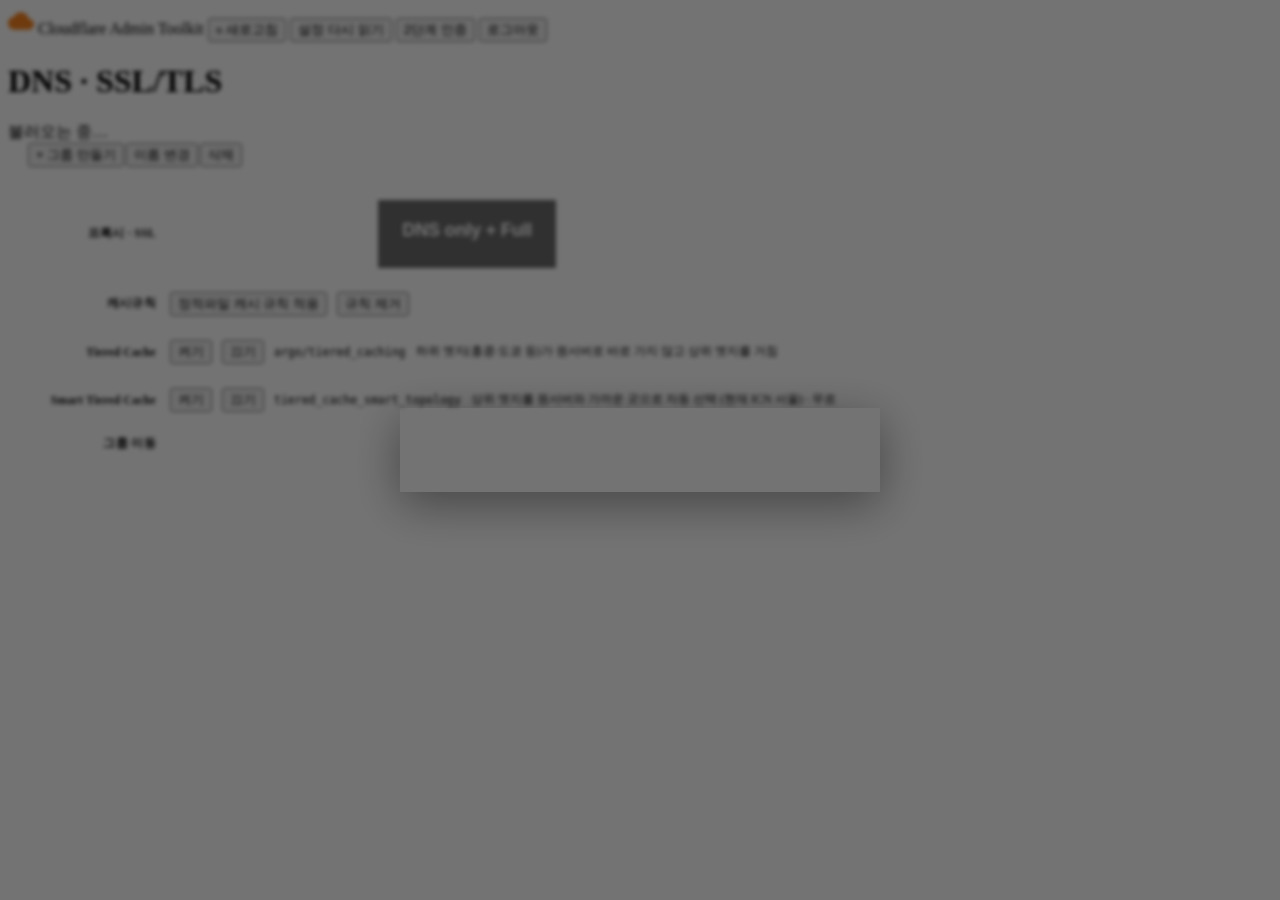
==== public/index.html @ e4d6a51c "v1.0.0 첫 공개" ====
<!doctype html>
<html lang="ko">
<head>
<meta charset="utf-8">
<meta name="viewport" content="width=device-width, initial-scale=1">
<title>Cloudflare Admin Toolkit</title>
<link rel="preconnect" href="https://fonts.googleapis.com">
<link rel="preconnect" href="https://fonts.gstatic.com" crossorigin>
<link href="https://fonts.googleapis.com/css2?family=Inter:wght@400;500;600;700&display=swap" rel="stylesheet">
<link rel="stylesheet" href="/shell.css">
<style>

  /* 그룹 탭 — CF 서브내비 스타일. 편집 버튼은 탭 줄 오른쪽 끝에 붙인다 */
  .tabsrow {
    display: flex; align-items: flex-end; gap: 10px;
    border-bottom: 1px solid var(--line); margin-bottom: 16px; flex-wrap: wrap;
  }
  .tabactions { display: flex; gap: 2px; padding-bottom: 5px; }
  .tabs { display: flex; gap: 2px; flex-wrap: wrap; }
  .tab {
    padding: 9px 14px; font-size: 13.5px; cursor: pointer; color: var(--dim);
    border-bottom: 2px solid transparent; margin-bottom: -1px; white-space: nowrap;
  }
  .tab:hover { color: var(--text); }
  .tab.on { color: var(--text); font-weight: 600; border-bottom-color: var(--cf-orange); }
  .tab .n {
    display: inline-block; margin-left: 6px; padding: 1px 6px; border-radius: 0;
    background: var(--line-soft); font-size: 11.5px; font-weight: 500; color: var(--dim);
    font-variant-numeric: tabular-nums;
  }
  .tab.on .n { background: var(--cf-orange-bg); color: var(--cf-orange-dk); }
  .tab.warnTab { color: var(--red); }

  /* 툴바 — 모든 선택지를 펼쳐서 보여준다 (select 로 감추지 않는다) */
  .bar {
    background: var(--panel); border: 1px solid var(--line); border-radius: 0;
    padding: 10px 14px; margin-bottom: 12px; box-shadow: var(--shadow);
  }
  .row { display: flex; gap: 8px; align-items: center; flex-wrap: wrap; padding: 5px 0; }
  .rowsep { height: 1px; background: var(--line-soft); margin: 6px 0; }
  .rlabel {
    font-size: 11.5px; font-weight: 600; color: var(--dim);
    letter-spacing: .03em; min-width: 46px; white-space: nowrap;
  }
  .bar .sep { width: 1px; height: 22px; background: var(--line); margin: 0 6px; }
  #q { min-width: 220px; }
  .selinfo { font-size: 13px; color: var(--dim); white-space: nowrap; }
  .selinfo b { color: var(--text); font-weight: 600; }

  /* 버튼 그룹 */
  .seg { display: inline-flex; border: 1px solid var(--line); border-radius: 0; overflow: hidden; }
  .seg.wrapseg { flex-wrap: wrap; }
  .seg button {
    border: none; border-right: 1px solid var(--line); border-radius: 0;
    height: 30px; padding: 0 12px; font-size: 13px; background: var(--panel); white-space: nowrap;
  }
  .seg button:last-child { border-right: none; }
  .seg button:hover:not(:disabled):not(.on) { background: var(--bg); }
  .seg button.on { background: var(--cf-orange); border-color: var(--cf-orange); color: #fff; font-weight: 600; }
  .seg button .cnt2 {
    margin-left: 7px; font-size: 11.5px; opacity: .65; font-variant-numeric: tabular-nums;
  }
  .seg button.on .cnt2 { opacity: .9; }
  .seg button .ip { font-family: ui-monospace, Consolas, monospace; font-size: 12.5px; }

  /* 카드 + 테이블 */
  .card {
    background: var(--panel); border: 1px solid var(--line); border-radius: 0;
    box-shadow: var(--shadow); overflow-x: auto;
  }
  table { width: 100%; border-collapse: collapse; }
  th, td { padding: 9px 12px; text-align: left; }
  th {
    font-size: 11.5px; font-weight: 600; color: var(--dim); letter-spacing: .03em;
    text-transform: uppercase; background: var(--panel);
    border-bottom: 1px solid var(--line); position: sticky; top: 0; z-index: 2;
  }
  td { border-bottom: 1px solid var(--line-soft); font-size: 13.5px; }
  tbody tr:last-child td { border-bottom: none; }
  tbody tr:hover { background: var(--bg); }
  td.c, th.c { text-align: center; }
  input[type=checkbox] { accent-color: var(--cf-blue); width: 15px; height: 15px; cursor: pointer; }

  .dom { display: inline-flex; align-items: center; gap: 6px; cursor: pointer; font-weight: 500; }
  .dom:hover .dname { color: var(--cf-blue); text-decoration: underline; }
  .caret { color: var(--dimmer); font-size: 10px; width: 9px; }

  /* 프록시 구름 버튼 — CF DNS 화면과 동일한 개념 */
  .cloud {
    display: inline-flex; align-items: center; gap: 6px; cursor: pointer;
    padding: 3px 9px 3px 6px; border-radius: 0; border: 1px solid transparent;
    font-size: 12.5px; font-weight: 500; white-space: nowrap;
  }
  .cloud:hover { border-color: var(--line); background: var(--bg); }
  .cloud svg { display: block; }
  .cloud.on   { color: var(--cf-orange-dk); }
  .cloud.off  { color: var(--dim); }
  .cloud.mix  { color: var(--amber); }
  .cloud.na   { color: var(--dimmer); cursor: default; }
  .cloud.na:hover { border-color: transparent; background: transparent; }
  .cloud .cnt { font-variant-numeric: tabular-nums; }
  .clouds { display: inline-flex; gap: 4px; }
  .cloud.zero { opacity: .3; }

  /* SSL 뱃지 */
  .ssl {
    display: inline-block; padding: 2.5px 10px; border-radius: 0;
    font-size: 12.5px; font-weight: 500; cursor: pointer; white-space: nowrap;
    border: 1px solid transparent;
  }
  .ssl:hover { filter: brightness(.96); }
  .ssl.full, .ssl.strict { background: var(--green-bg); color: var(--green); }
  .ssl.flexible { background: var(--amber-bg); color: var(--amber); }
  .ssl.off { background: var(--red-bg); color: var(--red); }
  .ssl.load { background: transparent; color: var(--dimmer); cursor: default; }


  /* 레코드 펼침 */
  .recs { background: var(--bg); padding: 0 0 0 34px; }
  .recs table { background: transparent; }
  .recs th { background: transparent; position: static; border-bottom: 1px solid var(--line-soft); }
  .recs td, .recs th { padding: 6px 12px; font-size: 12.5px; }
  .recs td { border-bottom: 1px solid var(--line-soft); }
  .recs tr.protrow td { background: var(--protrow); }
  .recs tr.protrow:hover td { background: var(--protrow-hi); }
  .mono { font-family: ui-monospace, "SFMono-Regular", Consolas, monospace; font-size: 12px; color: var(--dim); }

  /* 작업 패널 — 라벨 열을 맞추고 줄마다 구분선 */
  .panel {
    background: var(--panel); border: 1px solid var(--line);
    margin-bottom: 16px; box-shadow: var(--shadow);
  }
  .prow { display: flex; align-items: center; gap: 14px; padding: 12px 16px; }
  .prow + .prow { border-top: 1px solid var(--line-soft); }
  .prow.off { visibility: hidden; }
  .plabel {
    flex: 0 0 132px; font-size: 11.5px; font-weight: 700; color: var(--dim);
    letter-spacing: .03em; text-align: right;
  }
  .pbody { flex: 1; display: flex; align-items: center; gap: 10px; flex-wrap: wrap; }
  .phint { font-size: 12px; color: var(--dim); }
  .expr {
    font-family: ui-monospace, Consolas, monospace; font-size: 11.5px;
    color: var(--dim); line-height: 1.4; word-break: break-all;
  }

  /* 실행 영역 — 고르는 버튼(위)과 확실히 구분한다 */
  .actbar { margin-bottom: 16px; }
  .acttitle { font-size: 13px; color: var(--dim); margin-bottom: 10px; }
  .acttitle b { color: var(--text); font-weight: 600; font-variant-numeric: tabular-nums; }
  .acttitle .ipv { font-family: ui-monospace, Consolas, monospace; color: var(--cf-orange-dk); font-weight: 600; }
  .actrow { display: flex; gap: 10px; align-items: center; flex-wrap: wrap; row-gap: 14px; }
  .actdiv { width: 1px; height: 26px; background: var(--line); margin: 0 4px; }

  button.act {
    display: inline-flex; flex-direction: column; align-items: flex-start; justify-content: center;
    height: 68px; padding: 0 24px; border-radius: 0; border: none; color: #fff; gap: 0;
  }
  button.act .actmain { font-size: 18px; font-weight: 700; line-height: 1.2; letter-spacing: -.01em; }
  button.act .actsub { font-size: 13px; opacity: .9; line-height: 1.3; margin-top: 6px; }
  button.act .actsub b { font-size: 15px; font-weight: 750; opacity: 1; font-variant-numeric: tabular-nums; }
  button.act.on  { background: var(--cf-orange); }
  button.act.on:hover:not(:disabled)  { background: var(--cf-orange-dk); border-color: transparent; }
  button.act.off { background: #6b6b6b; }
  button.act.off:hover:not(:disabled) { background: #575757; border-color: transparent; }
  button.act:disabled { opacity: .35; }

  /* 미리보기 경고 줄 */
  .wline {
    display: block; margin: 3px 0 0 14px; padding: 5px 9px; border-radius: 0;
    background: var(--amber-bg); color: var(--amber); font-size: 12px;
  }

  /* 진행률 */
  .progress { height: 2px; background: var(--line-soft); overflow: hidden; margin-bottom: 14px; border-radius: 0; }
  .progress > i { display: block; height: 100%; background: var(--cf-orange); width: 0; transition: width .18s; }

  .seclabel {
    font-size: 12px; font-weight: 700; color: var(--cf-orange-dk);
    letter-spacing: .03em; margin: 14px 0 8px; padding-bottom: 5px;
    border-bottom: 1px solid var(--line-soft);
  }
  .dlg-b > .seclabel:first-child { margin-top: 0; }
  .zblock { margin-bottom: 14px; }
  .dlg-b > .zblock:last-child { margin-bottom: 0; }
  .zblock h4 { margin: 0 0 6px; font-size: 13.5px; font-weight: 650; }

  /* 미리보기 before / after */
  .difftbl { width: auto; border-collapse: collapse; margin-left: 2px; }
  .difftbl th {
    position: static; background: transparent; border-bottom: 1px solid var(--line-soft);
    padding: 3px 14px 5px 0; font-size: 10.5px; color: var(--dimmer);
  }
  .difftbl td { border: none; padding: 4px 14px 4px 0; font-size: 13px; }
  .difftbl tbody tr:last-child td { padding-bottom: 0; }
  .difftbl .nm { font-weight: 600; min-width: 90px; }
  .difftbl .v { min-width: 104px; }
  .difftbl .strong { font-weight: 650; }
  .difftbl .ar { color: var(--dimmer); padding-right: 12px; width: 18px; }
  .difftbl .why { color: var(--dimmer); font-size: 12px; padding-left: 4px; }
  .difftbl tr.same td { opacity: .5; }
  .difftbl tr.sep td { padding: 12px 0 5px; }
  .difftbl .septxt {
    display: block; font-size: 10.5px; color: var(--dimmer);
    letter-spacing: .04em; border-top: 1px solid var(--line); padding-top: 7px;
  }
  .sProxied  { color: var(--cf-orange-dk); }
  .sDnsonly  { color: var(--dim); }
  .sFull     { color: var(--green); }
  .sFlexible { color: var(--amber); }
  .sOff      { color: var(--red); }
  .chg { font-size: 12.5px; padding: 2px 0 2px 14px; color: var(--text); }
  .chg .arrow { color: var(--dim); }
  .chg .to { color: var(--cf-orange-dk); font-weight: 500; }
  .chg.skip { color: var(--dimmer); }

  /* 로그 */
  .logrow {
    display: flex; gap: 14px; align-items: baseline; padding: 7px 14px;
    border-bottom: 1px solid var(--line-soft);
    font-family: ui-monospace, Consolas, monospace; font-size: 12.5px;
  }
  .logrow:last-child { border-bottom: none; }
  .logrow .t { color: var(--dimmer); white-space: nowrap; }
  .logrow .z { font-weight: 600; min-width: 180px; }
  .logrow .l { flex: 1; }
  .logrow .by { color: var(--dim); white-space: nowrap; }
  .logrow.fail .l { color: var(--red); }
  .logrow.rev { opacity: .45; }
  .logrow.rev .l { text-decoration: line-through; }


  /* 전체 화면 진행 오버레이 */
  .overlay {
    position: fixed; inset: 0; z-index: 60;
    background: rgba(0,0,0,.55); backdrop-filter: blur(2px);
    display: flex; align-items: center; justify-content: center;
  }
  .ovl-box {
    background: var(--panel); border: 1px solid var(--line);
    padding: 26px 30px; min-width: 420px; max-width: 92vw; box-shadow: 0 12px 48px rgba(0,0,0,.4);
  }
  .ovl-title { font-size: 15px; font-weight: 650; margin-bottom: 16px; }
  .ovl-bar { height: 6px; background: var(--line-soft); overflow: hidden; }
  .ovl-bar > i { display: block; height: 100%; width: 0; background: var(--cf-orange); transition: width .2s; }
  .ovl-sub {
    margin-top: 10px; font-size: 12.5px; color: var(--dim);
    font-variant-numeric: tabular-nums; display: flex; justify-content: space-between;
  }


  /* 변경 이력 화면 — 도메인 작업용 탭·버튼 숨김 */
  .logmode .tabsrow, .logmode .panel, .logmode #btnRefresh, .logmode #btnConfig { display: none; }
</style>
</head>
<body>

<div class="topbar">
  <span class="logo">
    <svg width="26" height="26" viewBox="0 0 24 24" aria-hidden="true">
      <path fill="#f6821f" d="M19.35 10.04A7.49 7.49 0 0 0 12 4C9.11 4 6.6 5.64 5.35 8.04A5.994 5.994 0 0 0 0 14c0 3.31 2.69 6 6 6h13c2.76 0 5-2.24 5-5 0-2.64-2.05-4.78-4.65-4.96z"/>
    </svg>
    Cloudflare Admin Toolkit
  </span>
  <span class="grow"></span>
  <button class="tiny" id="btnRefresh" title="SSL·프록시 상태를 다시 읽습니다">↻ 새로고침</button>
  <button class="tiny" id="btnConfig" title="캐시규칙·Tiered·Smart 설정을 전부 다시 읽습니다 (하루 한 번은 자동)">설정 다시 읽기</button>
  <button class="tiny hide" id="btnOtp" title="로그인할 때 구글 OTP 6자리를 함께 받습니다">2단계 인증</button>
  <button class="tiny hide" id="btnLogout">로그아웃</button>
</div>

<div class="app">
<nav id="side" class="side"></nav>
<main class="main">
<div class="wrap">
  <h1 id="pageTitle">DNS · SSL/TLS</h1>
  <div class="sub" id="freshness">불러오는 중…</div>

  <div id="fatal" class="notice hide"></div>

  <div class="tabsrow">
    <div class="tabs" id="tabs"></div>
    <span class="grow"></span>
    <span class="tabactions">
      <button class="ghost tiny" id="btnNewGroup">+ 그룹 만들기</button>
      <button class="ghost tiny hide" id="btnRenameGroup">이름 변경</button>
      <button class="ghost tiny hide" id="btnDelGroup">삭제</button>
    </span>
  </div>

  <div class="panel">
    <div class="prow">
      <span class="plabel">프록시 · SSL</span>
      <div class="pbody">
        <button class="act on" id="btnProxyOn">
          <span class="actmain">Proxied + Flexible</span><span class="actsub" id="cntOn"></span>
        </button>
        <button class="act off" id="btnProxyOff">
          <span class="actmain">DNS only + Full</span><span class="actsub" id="cntOff"></span>
        </button>
      </div>
    </div>

    <div class="prow">
      <span class="plabel">캐시규칙</span>
      <div class="pbody">
        <button id="btnCacheOn">정적파일 캐시 규칙 적용</button>
        <button id="btnCacheOff">규칙 제거</button>
        <code class="expr" id="cacheExpr"></code>
      </div>
    </div>

    <div class="prow">
      <span class="plabel">Tiered Cache</span>
      <div class="pbody">
        <button id="btnTierOn">켜기</button>
        <button id="btnTierOff">끄기</button>
        <code class="expr">argo/tiered_caching</code>
        <span class="phint">하위 엣지(홍콩·도쿄 등)가 원서버로 바로 가지 않고 상위 엣지를 거침</span>
      </div>
    </div>

    <div class="prow">
      <span class="plabel">Smart Tiered Cache</span>
      <div class="pbody">
        <button id="btnSmartOn">켜기</button>
        <button id="btnSmartOff">끄기</button>
        <code class="expr">tiered_cache_smart_topology</code>
        <span class="phint">상위 엣지를 원서버와 가까운 곳으로 자동 선택 (현재 ICN 서울) · 무료</span>
      </div>
    </div>

    <div class="prow" id="moveBar">
      <span class="plabel">그룹 이동</span>
      <div class="pbody">
        <span class="seg wrapseg" id="segGroupMove"></span>
        <span class="phint" id="selInfo"></span>
      </div>
    </div>
  </div>

  <div class="progress hide" id="prog"><i></i></div>

  <div id="view"></div>
  <div id="logView" class="hide"></div>
</div>
</main>
</div>

<div class="overlay hide" id="ovl">
  <div class="ovl-box">
    <div class="ovl-title" id="ovlTitle"></div>
    <div class="ovl-bar"><i id="ovlFill"></i></div>
    <div class="ovl-sub" id="ovlSub"></div>
  </div>
</div>

<dialog id="dlg">
  <div class="dlg-h" id="dlgH"></div>
  <div class="dlg-b" id="dlgB"></div>
  <div class="progress hide" id="dlgProg" style="margin:0"><i></i></div>
  <div class="dlg-f">
    <button class="ghost" id="dlgCancel">취소</button>
    <button class="primary" id="dlgOk">적용</button>
  </div>
</dialog>

<script type="module">
// 공통 화면(왼쪽 메뉴 · OTP · 로그아웃 · 작은 입력 창)은 shell.js
import { $, el, miniOpen, askText, askChoice, setBusyCheck } from '/shell.js';

const SSL_LABEL = { off:'Off', flexible:'Flexible', full:'Full', strict:'Full (strict)', origin_pull:'Origin Pull' };


// 보안이 강한 순서로 나열한다 (Cloudflare 대시보드와 동일한 순서)
const SSL_CHOICES = [
  { value: 'strict',   label: 'Full (strict)' },
  { value: 'full',     label: 'Full' },
  { value: 'flexible', label: 'Flexible' },
  { value: 'off',      label: 'Off' },
];

// 값 자체로 색을 정한다 — Proxied 는 주황, DNS only 는 회색
function z0ssl(r) {
  const z = state.zones.find((x) => x.id === r.zoneId);
  return z ? z.ssl : null;
}

function stateCls(v) {
  if (v === 'Proxied') return 'sProxied';
  if (v === 'DNS only') return 'sDnsonly';
  if (v === 'Flexible') return 'sFlexible';
  if (v === 'Off') return 'sOff';
  if (v === 'Full' || v === 'Full (strict)') return 'sFull';
  return '';
}

// CF 대시보드의 구름 아이콘
const CLOUD_PATH = 'M19.35 10.04A7.49 7.49 0 0 0 12 4C9.11 4 6.6 5.64 5.35 8.04A5.994 5.994 0 0 0 0 14c0 3.31 2.69 6 6 6h13c2.76 0 5-2.24 5-5 0-2.64-2.05-4.78-4.65-4.96z';
function cloudSvg(fill) {
  const ns = 'http://www.w3.org/2000/svg';
  const svg = document.createElementNS(ns, 'svg');
  svg.setAttribute('width', '19'); svg.setAttribute('height', '19');
  svg.setAttribute('viewBox', '0 0 24 24'); svg.setAttribute('aria-hidden', 'true');
  const p = document.createElementNS(ns, 'path');
  p.setAttribute('d', CLOUD_PATH);
  p.setAttribute('fill', fill);
  svg.append(p);
  return svg;
}

const state = {
  zones: [], groups: { order: [], map: {} }, orphans: [], ips: [],
  tab: null,  // 첫 로드 때 첫 그룹으로 정해진다
  selected: new Set(), expanded: new Set(), records: {},
  serverIp: null,                  // 이 IP 가 일괄 변경 대상이다
  maxZones: 999,                   // 한 요청에 보낼 zone 수 상한 (Workers 제한)
  busy: false,                     // 적용 중이면 다이얼로그를 닫지 못하게 한다
  scope: { mode: 'ip', ip: null },
};

// 그룹 목록 — 이름순
function groupNames() {
  return state.groups.order.slice().sort((a, b) => a.localeCompare(b, 'ko'));
}

// 버튼 그룹 렌더러. items = [{value, label, count, mono}]
function renderSeg(hostId, items, current, onPick) {
  const host = $(hostId);
  host.innerHTML = '';
  for (const it of items) {
    const b = el('button', it.value === current ? 'on' : '');
    const lab = el('span', it.mono ? 'ip' : null, it.label);
    b.append(lab);
    if (it.count != null) b.append(el('span', 'cnt2', String(it.count)));
    if (it.title) b.title = it.title;
    b.onclick = () => onPick(it.value);
    host.append(b);
  }
}

// 전체 화면을 덮는 진행 표시. 진행 중에는 아무것도 못 누르게 한다.
function showOverlay(title, done, all) {
  $('#ovlTitle').textContent = title;
  const pct = all ? Math.round((done / all) * 100) : 0;
  $('#ovlFill').style.width = pct + '%';
  $('#ovlSub').innerHTML = '<span>' + done + ' / ' + all + ' 도메인</span><span>' + pct + '%</span>';
  $('#ovl').classList.remove('hide');
}

function hideOverlay() {
  $('#ovl').classList.add('hide');
  $('#ovlFill').style.width = '0';
}

// 요청 하나가 멈추면 진행 전체가 멈추므로 60초가 넘으면 끊고 실패로 처리한다.
async function api(path, opts) {
  const ctrl = new AbortController();
  const timer = setTimeout(() => ctrl.abort(), 60000);
  let res;
  try {
    res = await fetch(path, Object.assign({ headers: { 'Content-Type': 'application/json' }, signal: ctrl.signal }, opts));
  } catch (e) {
    if (e.name === 'AbortError') throw new Error('응답 시간 초과 (60초)');
    throw e;
  } finally {
    clearTimeout(timer);
  }
  if (res.status === 401) { location.href = '/login'; throw new Error('세션이 만료되었습니다.'); }
  const json = await res.json().catch(() => ({ error: 'bad response' }));
  if (!res.ok) throw new Error(json.message || json.error || ('HTTP ' + res.status));
  return json;
}

// ── 초기 로드 ────────────────────────────────────────────────
async function boot() {
  try {
    const v = await api('/api/verify');
    // 정상일 때는 따로 표시하지 않는다. 만료·비활성 등 문제가 있을 때만 알린다
    if (v.status !== 'active') { const f = $('#fatal'); f.classList.remove('hide'); f.textContent = 'Cloudflare API 토큰 상태: ' + v.status; }
  } catch (e) {
    const f = $('#fatal');
    f.classList.remove('hide');
    f.textContent = e.message;
    $('#freshness').textContent = '';
    return;
  }
  await loadZones();
  // 상태(SSL·프록시)를 먼저 채우고, 하루 지난 설정(캐시규칙·Tiered·Smart)만 이어서 채운다.
  // 변경 이력 화면으로 바로 들어왔으면 도메인 화면을 처음 열 때까지 미룬다 (Cloudflare 호출 수백 번)
  if (location.hash === '#log') fillPending = true;
  else fillStatus(false).then(() => fillConfig(false));
}
let fillPending = false;

async function loadZones(keepSelection) {
  const d = await api('/api/zones');
  state.zones = d.zones;
  state.groups = (d.groups && d.groups.order) ? d.groups : { order: [], map: {} };
  state.orphans = d.orphans || [];
  state.serverIp = d.serverIp;
  state.maxZones = d.maxZonesPerCall || 999;
  $('#cacheExpr').textContent = d.cacheRuleExpr || '';
  state.scope = { mode: 'ip', ip: d.serverIp };
  // 처음 열면 첫 그룹을 보여준다 (없으면 전체)
  // 처음 열 때 보여줄 탭 — config.json 의 defaultGroup, 없으면 첫 그룹
  if (state.tab === null) {
    const want = d.defaultGroup;
    state.tab = (want && state.groups.order.indexOf(want) !== -1) ? want
              : (groupNames()[0] || '__all__');
  }
  if (!keepSelection) selectAllVisible();
  renderTabs(); renderBar(); render(); updateFreshness();
}

// 툴바의 모든 버튼 그룹을 다시 그린다
function renderBar() {
  const gitems = groupNames().map((g) => ({ value: g, label: g }));
  gitems.push({ value: '__none__', label: '미분류' });
  renderSeg('#segGroupMove', gitems, null, (g) => moveSelectedToGroup(g));

  syncSel();
  updateScopeInfo();
}

// "선택한 N개 도메인 중 <IP> 를 가리키는 레코드 M건이 대상입니다"
function updateScopeInfo() {
  const zs = state.zones.filter((z) => state.selected.has(z.id));

  let hit = 0, doms = 0;
  for (const z of zs) {
    const n = state.scope.mode === 'all'
      ? (z.proxyable || 0)
      : ((z.ipCounts || {})[state.scope.ip] || 0);
    if (n) { hit += n; doms++; }
  }

  const nums = '<b>' + doms + '</b>개 도메인 <b>' + hit + '</b>건, ';
  $('#cntOn').innerHTML  = nums + 'Cloudflare 경유 + SSL Flexible';
  $('#cntOff').innerHTML = nums + '원서버 직결 + SSL Full';
  $('#btnProxyOn').disabled = hit === 0;
  $('#btnProxyOff').disabled = hit === 0;
}

async function moveSelectedToGroup(g) {
  if (!state.selected.size) return;
  for (const z of state.zones) {
    if (!state.selected.has(z.id)) continue;
    if (g === '__none__') { delete state.groups.map[z.name]; z.group = null; }
    else { state.groups.map[z.name] = g; z.group = g; }
  }
  await saveGroups();
  state.selected.clear();
  renderTabs(); renderBar(); render();
}

// 청크로 나눠 조회하는 공통 루프.
// 이미 돌고 있으면 새로 시작하지 않는다 — 두 개가 겹치면 진행률이 서로 덮어써져 멈춘 것처럼 보인다.
let loadRunning = false;
async function fillChunks(endpoint, ids, chunk, label, force, applyOne) {
  if (loadRunning || !ids.length) { if (!loadRunning) updateFreshness(); return; }
  loadRunning = true;
  $('#btnRefresh').disabled = true;
  $('#btnConfig').disabled = true;
  const prog = $('#prog');
  prog.classList.remove('hide');
  let done = 0;
  try {
    for (let i = 0; i < ids.length; i += chunk) {
      const slice = ids.slice(i, i + chunk);
      try {
        const d = await api(endpoint, { method: 'POST', body: JSON.stringify({ zoneIds: slice, force: !!force }) });
        for (const [zid, v] of Object.entries(d.status || d.config || {})) {
          const z = state.zones.find((x) => x.id === zid);
          if (z) applyOne(z, v);
        }
        render();
      } catch (e) { console.warn(label + ' 청크 실패', e); }
      done += slice.length;
      prog.firstElementChild.style.width = Math.round((done / ids.length) * 100) + '%';
      updateFreshness(done, ids.length, label);
    }
  } finally {
    loadRunning = false;
    $('#btnRefresh').disabled = false;
    $('#btnConfig').disabled = false;
    prog.classList.add('hide');
    prog.firstElementChild.style.width = '0';
    updateFreshness();
  }
}

// 상태 — SSL·프록시. zone 당 2회 호출이라 20개씩 (Workers 한도 50 안)
function fillStatus(force) {
  const ids = state.zones.filter((z) => force || z.stale || z.summary == null).map((z) => z.id);
  return fillChunks('/api/status', ids, 20, '상태 조회 중…', force, (z, s) => {
    z.ssl = s.ssl; z.autoMode = s.autoMode; z.summary = s.summary; z.cachedAt = s.at; z.stale = false;
    if (s.cacheRule !== undefined) z.cacheRule = s.cacheRule;
    if (s.tiered !== undefined) z.tiered = s.tiered;
    if (s.smart !== undefined) z.smart = s.smart;
  });
}

// 설정 — 캐시규칙·Tiered·Smart. zone 당 3회 호출이라 15개씩.
// force 가 아니면 하루 지난 것만 읽는다.
function fillConfig(force) {
  const ids = state.zones.filter((z) => force || z.cfgStale).map((z) => z.id);
  return fillChunks('/api/config', ids, 15, '설정 조회 중…', force, (z, c) => {
    z.cacheRule = c.cacheRule; z.tiered = c.tiered; z.smart = c.smart; z.cfgStale = false;
  });
}

function updateFreshness(done, total, label) {
  if (logOpen) return; // 변경 이력을 보는 중엔 건수 표시를 덮어쓰지 않는다
  if (done != null) { $('#freshness').textContent = (label || '상태 조회 중…') + ' ' + done + ' / ' + total; return; }
  const times = state.zones.map((z) => z.cachedAt).filter(Boolean);
  const filled = state.zones.filter((z) => z.summary).length;
  let s = '도메인 ' + state.zones.length + '개';
  if (filled) {
    const mins = Math.round((Date.now() - Math.min.apply(null, times)) / 60000);
    s += ' · 상태 ' + filled + '개 · 갱신 ' + (mins < 1 ? '방금' : mins + '분 전');
  }
  $('#freshness').textContent = s;
}

// ── 그룹 ────────────────────────────────────────────────────
function groupCounts() {
  const c = { __none__: 0 };
  for (const g of groupNames()) c[g] = 0;
  for (const z of state.zones) {
    if (z.group && c[z.group] != null) c[z.group]++; else c.__none__++;
  }
  return c;
}

function renderTabs() {
  const c = groupCounts();
  const tabs = $('#tabs'); tabs.innerHTML = '';
  const mk = (key, label, n, isGroup) => {
    const t = el('div', 'tab' + (state.tab === key ? ' on' : ''));
    t.append(label); t.append(el('span', 'n', String(n)));
    t.onclick = () => { state.tab = key; selectAllVisible(); renderTabs(); renderBar(); render(); };
    if (isGroup) {
      t.title = '더블클릭하면 이름을 바꿉니다';
      t.ondblclick = () => renameGroup(key);
    }
    tabs.append(t);
  };
  mk('__all__', '전체', state.zones.length);
  for (const g of groupNames()) mk(g, g, c[g] || 0, true);
  mk('__none__', '미분류', c.__none__ || 0);

  if (state.orphans.length) {
    const t = el('div', 'tab warnTab', '삭제된 도메인 ' + state.orphans.length);
    t.onclick = cleanOrphans;
    tabs.append(t);
  }

  // 사용자 그룹을 보고 있을 때만 이름 변경 / 삭제 버튼을 띄운다
  const onGroup = state.groups.order.indexOf(state.tab) !== -1;
  $('#btnRenameGroup').classList.toggle('hide', !onGroup);
  $('#btnDelGroup').classList.toggle('hide', !onGroup);
}

async function renameGroup(oldName) {
  const next = await askText('그룹 이름 변경', oldName);
  if (!next || next === oldName) return;
  if (state.groups.order.indexOf(next) !== -1) return alert('이미 있는 그룹입니다.');

  state.groups.order = state.groups.order.map((g) => (g === oldName ? next : g));
  for (const [domain, g] of Object.entries(state.groups.map)) {
    if (g === oldName) state.groups.map[domain] = next;
  }
  for (const z of state.zones) if (z.group === oldName) z.group = next;
  if (state.tab === oldName) state.tab = next;

  await saveGroups();
  renderTabs(); renderBar(); render();
}

async function deleteGroup(name) {
  const n = state.zones.filter((z) => z.group === name).length;
  const msg = n
    ? '"' + name + '" 그룹을 삭제합니다.\n\n소속된 도메인 ' + n + '개는 미분류로 이동합니다.\n(Cloudflare 설정은 바뀌지 않습니다)'
    : '"' + name + '" 그룹을 삭제합니다.';
  if (!confirm(msg)) return;

  state.groups.order = state.groups.order.filter((g) => g !== name);
  for (const [domain, g] of Object.entries(state.groups.map)) {
    if (g === name) delete state.groups.map[domain];
  }
  for (const z of state.zones) if (z.group === name) z.group = null;
  if (state.tab === name) state.tab = '__all__';

  await saveGroups();
  state.selected.clear();
  renderTabs(); renderBar(); render();
}

const saveGroups = () => api('/api/groups', { method: 'POST', body: JSON.stringify(state.groups) });

async function cleanOrphans() {
  if (!confirm('Cloudflare에서 삭제된 도메인 ' + state.orphans.length + '개를 그룹에서 정리할까요?\n\n' + state.orphans.join('\n'))) return;
  for (const n of state.orphans) delete state.groups.map[n];
  await saveGroups();
  state.orphans = []; renderTabs();
}

// ── 목록 ────────────────────────────────────────────────────
function visibleZones() {
  return state.zones.filter((z) => {
    if (state.tab === '__none__') return !z.group;
    if (state.tab !== '__all__') return z.group === state.tab;
    return true;
  });
}

// 지금 탭에 보이는 도메인을 전부 체크한다 (기본 상태)
function selectAllVisible() {
  state.selected = new Set(visibleZones().map((z) => z.id));
}

// 일괄 변경의 대상 = 체크한 도메인
function targetZones() {
  return state.zones.filter((z) => state.selected.has(z.id)).map((z) => ({ id: z.id, name: z.name }));
}

function render() {
  const rows = visibleZones();
  const view = $('#view'); view.innerHTML = '';

  if (!rows.length) {
    const card = el('div', 'card');
    card.append(el('div', 'empty', state.zones.length ? '조건에 맞는 도메인이 없습니다.' : '불러오는 중…'));
    view.append(card); syncSel(); return;
  }

  const card = el('div', 'card');
  const table = el('table');

  const thead = el('thead'), hr = el('tr');
  const chkAll = el('input'); chkAll.type = 'checkbox';
  chkAll.checked = rows.every((z) => state.selected.has(z.id));
  chkAll.onchange = () => { rows.forEach((z) => chkAll.checked ? state.selected.add(z.id) : state.selected.delete(z.id)); render(); };
  const thc = el('th', 'c'); thc.style.width = '38px'; thc.append(chkAll); hr.append(thc);
  hr.append(el('th', null, '도메인'));
  hr.append(el('th', 'c', '프록시'));
  hr.append(el('th', 'c', 'SSL/TLS'));
  hr.append(el('th', 'c', '캐시규칙'));
  hr.append(el('th', 'c', 'Tiered'));
  hr.append(el('th', 'c', 'Smart'));
  hr.append(el('th', 'c', '그룹'));
  thead.append(hr); table.append(thead);

  const tb = el('tbody');
  for (const z of rows) {
    const tr = el('tr');

    const tdc = el('td', 'c');
    const cb = el('input'); cb.type = 'checkbox'; cb.checked = state.selected.has(z.id);
    cb.onchange = () => { cb.checked ? state.selected.add(z.id) : state.selected.delete(z.id); syncSel(); };
    tdc.append(cb); tr.append(tdc);

    const tdn = el('td');
    const d = el('span', 'dom');
    d.append(el('span', 'caret', state.expanded.has(z.id) ? '▼' : '▶'));
    d.append(el('span', 'dname', z.name));
    d.onclick = () => toggleRecords(z);
    tdn.append(d);
    if (z.status !== 'active') tdn.append(el('span', 'chip bad', z.status));
    if (z.type === 'partial') tdn.append(el('span', 'chip warn', 'partial'));
    if (z.autoMode === 'auto') {
      const c = el('span', 'chip warn', 'SSL Auto');
      c.title = 'Automatic SSL/TLS가 켜져 있습니다. 값을 바꾸면 자동으로 Custom으로 전환합니다.';
      tdn.append(c);
    }
    tr.append(tdn);

    tr.append(cloudCell(z));
    tr.append(sslCell(z));

    const tdc2 = el('td', 'c');
    if (z.cacheRule === true) {
      const c = el('span', 'chip ok', '적용');
      c.title = '정적파일 캐시 규칙이 걸려 있습니다';
      tdc2.append(c);
    } else if (z.cacheRule === false) {
      tdc2.append(el('span', 'chip', '없음'));
    } else {
      tdc2.append(el('span', 'cloud na', '···'));
    }
    tr.append(tdc2);

    const tdt = el('td', 'c');
    if (z.tiered === true) tdt.append(el('span', 'chip ok', 'ON'));
    else if (z.tiered === false) tdt.append(el('span', 'chip', 'OFF'));
    else tdt.append(el('span', 'cloud na', '···'));
    tr.append(tdt);

    const tds2 = el('td', 'c');
    if (z.smart === true) tds2.append(el('span', 'chip ok', 'ON'));
    else if (z.smart === false) tds2.append(el('span', 'chip', 'OFF'));
    else tds2.append(el('span', 'cloud na', '···'));
    tr.append(tds2);

    const tdg = el('td', 'c');
    const gs = el('select'); gs.className = 'tiny';
    gs.append(new Option('미분류', '__none__', false, !z.group));
    for (const g of groupNames()) gs.append(new Option(g, g, false, z.group === g));
    gs.onchange = async () => {
      if (gs.value === '__none__') { delete state.groups.map[z.name]; z.group = null; }
      else { state.groups.map[z.name] = gs.value; z.group = gs.value; }
      await saveGroups(); renderTabs(); render();
    };
    tdg.append(gs); tr.append(tdg);
    tb.append(tr);

    if (state.expanded.has(z.id)) {
      const rtr = el('tr'), rtd = el('td', 'recs');
      rtd.colSpan = 8; rtd.append(recordsTable(z));
      rtr.append(rtd); tb.append(rtr);
    }
  }
  table.append(tb); card.append(table); view.append(card);
  syncSel();
}

// 주황 구름 = Proxied 개수, 회색 구름 = DNS only 개수. 그게 전부다.
// 주황을 누르면 전부 Proxied 로, 회색을 누르면 전부 DNS only 로 바꾼다.
function cloudCell(z) {
  const td = el('td', 'c');
  if (!z.summary) { td.append(el('span', 'cloud na', '···')); return td; }

  const total = (z.ipCounts || {})[state.serverIp] || 0;
  const on = z.onCount || 0;
  const off = total - on;

  if (!total) {
    const c = el('span', 'cloud na', '—');
    c.title = state.serverIp + ' 를 가리키는 레코드가 없습니다';
    td.append(c); return td;
  }

  const mk = (proxied, n) => {
    const c = el('span', 'cloud ' + (proxied ? 'on' : 'off') + (n ? '' : ' zero'));
    c.append(cloudSvg(proxied ? 'var(--cf-orange)' : 'var(--gray-cloud)'));
    c.append(el('span', 'cnt', String(n)));
    c.title = proxied
      ? 'Proxied ' + n + '건 — 클릭하면 이 도메인을 전부 Proxied 로'
      : 'DNS only ' + n + '건 — 클릭하면 이 도메인을 전부 DNS only 로';
    c.onclick = () => askChange([z], 'proxy', proxied);
    return c;
  };

  const wrap = el('span', 'clouds');
  wrap.append(mk(true, on));
  wrap.append(mk(false, off));
  td.append(wrap);
  return td;
}

function sslCell(z) {
  const td = el('td', 'c');
  if (!z.ssl) { td.append(el('span', 'ssl load', '···')); return td; }
  const b = el('span', 'ssl ' + z.ssl, SSL_LABEL[z.ssl] || z.ssl);
  b.title = '클릭하면 SSL/TLS 모드를 바꿉니다';
  b.onclick = async () => {
    const next = await askChoice(z.name + ' — SSL/TLS 모드', SSL_CHOICES, z.ssl);
    if (next) askChange([z], 'ssl', next);
  };
  td.append(b); return td;
}

async function loadRecords(z) {
  const d = await api('/api/records', { method: 'POST', body: JSON.stringify({ zoneId: z.id }) });
  state.records[z.id] = d.records;
  z.ssl = d.ssl; z.autoMode = d.autoMode; z.summary = d.summary; z.stale = false;
}

async function toggleRecords(z) {
  if (state.expanded.has(z.id)) { state.expanded.delete(z.id); render(); return; }
  state.expanded.add(z.id); render();
  try { await loadRecords(z); render(); }
  catch (e) { alert('레코드 조회 실패: ' + e.message); }
}

function toAscii(h) { try { return new URL('http://' + h).hostname; } catch (e) { return h; } }
function short(n, z) {
  if (!z) return n;
  const cands = z === toAscii(z) ? [z] : [z, toAscii(z)];
  for (const zz of cands) {
    if (n === zz) return '@';
    if (n.endsWith('.' + zz)) return n.slice(0, -(zz.length + 1));
  }
  return n;
}

// 대상 서버 IP 가 아닌 레코드는 전부 보호 — 건드리지 않는다
const isProt = (r) => r.content !== state.serverIp;

function recordsTable(z) {
  const recs = state.records[z.id];
  if (!recs) return el('div', 'empty', '레코드 불러오는 중…');

  const t = el('table'), thead = el('thead'), hr = el('tr');
  hr.append(el('th', null, '이름'));
  hr.append(el('th', null, '타입'));
  hr.append(el('th', null, '값'));
  hr.append(el('th', 'c', '프록시'));
  thead.append(hr); t.append(thead);

  const tb = el('tbody');
  for (const r of recs) {
    const prot = isProt(r);
    const tr = el('tr', prot ? 'protrow' : '');
    const tdn = el('td');
    tdn.append(short(r.name, z.name));
    if (prot) {
      const c = el('span', 'chip bad', '보호');
      c.title = state.serverIp + ' 가 아니라 ' + r.content + ' 를 가리킵니다. 일괄 변경 대상이 아닙니다.';
      tdn.append(c);
    }
    tr.append(tdn);
    tr.append(el('td', 'mono', r.type));
    tr.append(el('td', 'mono', r.content.length > 46 ? r.content.slice(0, 46) + '…' : r.content));

    const tdp = el('td', 'c');
    if (!r.proxiable || ['A','AAAA','CNAME'].indexOf(r.type) === -1) {
      const c = el('span', 'cloud na'); c.append(cloudSvg('currentColor')); c.append(el('span', 'cnt', '불가'));
      c.title = r.type + ' 타입이거나 사설 IP라 프록시할 수 없습니다';
      tdp.append(c);
    } else {
      const c = el('span', 'cloud ' + (r.proxied ? 'on' : 'off'));
      c.append(cloudSvg(r.proxied ? 'var(--cf-orange)' : 'var(--gray-cloud)'));
      c.append(el('span', 'cnt', r.proxied ? 'Proxied' : 'DNS only'));
      c.onclick = () => askChange([z], 'proxy', !r.proxied, { [z.id]: [r.id] }, 'manual');
      tdp.append(c);
    }
    tr.append(tdp); tb.append(tr);
  }
  t.append(tb); return t;
}

function syncSel() {
  const n = state.selected.size;
  $('#moveBar').classList.toggle('off', !n);   // 체크 0 이면 감춘다 (자리는 유지)
  updateScopeInfo();
}

// ── dry-run → 적용 ───────────────────────────────────────────

// 미리보기 없이 바로 실행 (캐시 규칙용)
async function runDirect(zones, action, value, title) {
  const zs = zones.map((z) => ({ id: z.id, name: z.name }));
  if (!zs.length) return;

  const chunks = [];
  for (let i = 0; i < zs.length; i += state.maxZones) chunks.push(zs.slice(i, i + state.maxZones));

  state.busy = true;
  showOverlay(title, 0, zs.length);

  const merged = [];
  try {
    for (let i = 0; i < chunks.length; i++) {
      const out = await api('/api/apply', {
        method: 'POST',
        body: JSON.stringify({ zones: chunks[i], action: action, value: value }),
      });
      merged.push.apply(merged, out.result || []);
      showOverlay(title, Math.min((i + 1) * state.maxZones, zs.length), zs.length);
    }
  } catch (e) {
    alert('실패: ' + e.message);
  } finally {
    state.busy = false;
    hideOverlay();
  }

  const changed = merged.filter((r) => r.targets && r.targets.length).length;
  const failed = merged.filter((r) => r.error);
  $('#freshness').textContent = title + ' 완료 — ' + changed + '개 변경' +
    (failed.length ? ', ' + failed.length + '개 실패' : '');
  if (failed.length) {
    alert(failed.length + '개 실패\n\n' + failed.slice(0, 20).map((f) => f.zone + ': ' + f.error).join('\n'));
  }

  await loadZones(true);
  await fillStatus(false);
  render();
}

async function askChange(zones, action, value, manual, forceMode) {
  const mode = forceMode || state.scope.mode;
  const ip = mode === 'ip' ? state.scope.ip : null;
  const zs = zones.map((z) => ({ id: z.id, name: z.name }));

  // combo = 프록시와 SSL 을 한 번에. 버튼 한 번으로 둘 다 바꾼다.
  const ops = action === 'combo'
    ? [{ action: 'proxy', value: value.proxied }, { action: 'ssl', value: value.ssl }]
    : [{ action: action, value: value }];

  $('#dlgH').textContent = '현재 상태를 다시 확인하는 중…';
  $('#dlgB').innerHTML = '<div class="empty">조회 중…</div>';
  $('#dlgOk').disabled = true;
  $('#dlg').showModal();

  // Workers 무료 플랜의 subrequest 제한 때문에 zone 을 나눠 보내고 결과를 합친다
  const chunks = [];
  for (let i = 0; i < zs.length; i += state.maxZones) chunks.push(zs.slice(i, i + state.maxZones));

  async function callAll(endpoint, op, onProgress) {
    const merged = { result: [], logged: 0 };
    for (let i = 0; i < chunks.length; i++) {
      if (onProgress) onProgress(Math.min(i * state.maxZones, zs.length), zs.length);
      else if (chunks.length > 1) {
        $('#dlgH').textContent = '확인 중… ' + Math.min((i + 1) * state.maxZones, zs.length) + ' / ' + zs.length;
      }
      const out = await api(endpoint, {
        method: 'POST',
        body: JSON.stringify({ zones: chunks[i], action: op.action, value: op.value, mode, manual, ip }),
      });
      merged.result = merged.result.concat(out.result || []);
      merged.logged += out.logged || 0;
      if (onProgress) onProgress(Math.min((i + 1) * state.maxZones, zs.length), zs.length);
    }
    return merged;
  }

  const previews = [];
  try {
    for (const op of ops) previews.push({ op: op, pv: await callAll('/api/preview', op) });
  } catch (e) {
    $('#dlgB').innerHTML = '<div class="notice">' + e.message + '</div>';
    return;
  }

  const count = (pv) => pv.result.reduce((a, r) => a + (r.targets ? r.targets.length : 0), 0);
  const total = previews.reduce((a, x) => a + count(x.pv), 0);

  const title = action === 'combo'
    ? (value.proxied ? 'Proxied + Flexible' : 'DNS only + Full')
    : action === 'cache' ? (value ? '정적파일 캐시 규칙 적용' : '정적파일 캐시 규칙 제거')
    : action === 'ssl' ? 'SSL/TLS → ' + (SSL_LABEL[value] || value)
    : (value ? 'Proxied' : 'DNS only');
  $('#dlgH').textContent = title + '  —  도메인 ' + zs.length + '개 · 변경 ' + total + '건';

  const b = $('#dlgB'); b.innerHTML = '';

  for (const { op, pv } of previews) {
    const n = count(pv);

    if (ops.length > 1) {
      const h = el('div', 'seclabel',
        (op.action === 'ssl' ? 'SSL/TLS → ' + (SSL_LABEL[op.value] || op.value)
                             : '프록시 → ' + (op.value ? 'Proxied' : 'DNS only')) + '  (' + n + '건)');
      b.append(h);
    }
    if (op.action === 'ssl' && op.value === 'flexible') {
      b.append(el('div', 'notice amber', '⚠ Flexible 은 원서버가 HTTPS 로 리다이렉트하면 무한 리다이렉트를 일으킵니다.'));
    }

    for (const r of pv.result) {
      const box = el('div', 'zblock');
      box.append(el('h4', null, r.zone));
      if (r.error) box.append(el('div', 'chg', '⚠ ' + r.error));
      // 바뀌는 것과 안 바뀌는 것을 한 표에 모두 보여준다
      const PROXYABLE = ['A', 'AAAA', 'CNAME'];
      const txt = (v) => (v ? 'Proxied' : 'DNS only');
      const rows = [];

      // ssl / cache 는 before·after 가 이미 사람이 읽는 문자열이다
      const rawKind = (r.kind === 'ssl' || r.kind === 'cache');
      for (const t of r.targets) {
        rows.push({
          name: t.name, type: t.type,
          before: rawKind ? t.before : txt(t.before),
          after:  rawKind ? t.after  : txt(t.after),
          changed: true, warn: t.warn, reason: null,
        });
      }
      for (const x of (r.skipped || [])) {
        const na = !rawKind && (PROXYABLE.indexOf(x.type) === -1 || !x.proxiable);
        const cur = r.kind === 'cache' ? '—'
                  : r.kind === 'ssl' ? (SSL_LABEL[z0ssl(r)] || '')
                  : (na ? '—' : txt(x.before));
        rows.push({
          name: x.name, type: x.type,
          before: cur, after: cur, changed: false, warn: null, reason: x.reason,
        });
      }

      const RANK = { '@': 0, 'www': 1, 'm': 2 };
      const byName = (a, b) => {
        const ra = RANK[a.name] != null ? RANK[a.name] : 9;
        const rb = RANK[b.name] != null ? RANK[b.name] : 9;
        return ra - rb || a.name.localeCompare(b.name);
      };
      // 바뀌는 것 위, 그대로인 것 아래
      rows.sort((a, b) => (b.changed - a.changed) || byName(a, b));

      const dt = el('table', 'difftbl');
      const dh = el('tr');
      dh.append(el('th', null, '이름'));
      dh.append(el('th', null, '현재'));
      dh.append(el('th', 'ar', ''));
      dh.append(el('th', null, '변경 후'));
      dh.append(el('th', null, ''));
      const dth = el('thead'); dth.append(dh); dt.append(dth);

      const db = el('tbody');
      let drewSep = false;
      for (const row of rows) {
        // 변경분과 유지분 사이에 구분선
        if (!row.changed && !drewSep && rows.some((x) => x.changed)) {
          drewSep = true;
          const sr = el('tr', 'sep'), std = el('td');
          std.colSpan = 5; std.append(el('span', 'septxt', '변경 없음'));
          sr.append(std); db.append(sr);
        }
        const tr = el('tr', row.changed ? '' : 'same');
        tr.append(el('td', 'nm', row.name));
        tr.append(el('td', 'v ' + stateCls(row.before), row.before));
        tr.append(el('td', 'ar', row.changed ? '→' : ''));
        tr.append(el('td', 'v ' + (row.changed ? 'strong ' : '') + stateCls(row.after), row.after));
        tr.append(el('td', 'why', row.changed ? '' : (row.reason || '')));
        db.append(tr);
        if (row.warn) {
          const wr = el('tr'), wtd = el('td');
          wtd.colSpan = 5; wtd.append(el('span', 'wline', '⚠ ' + row.name + ' — ' + row.warn));
          wr.append(wtd); db.append(wr);
        }
      }
      dt.append(db);
      box.append(dt);

      b.append(box);
    }
  }

  $('#dlgOk').disabled = total === 0;
  $('#dlgOk').textContent = total ? total + '건 적용' : '변경할 항목 없음';
  $('#dlgOk').onclick = async () => {
    state.busy = true;                      // 중단 기능이 없으므로 적용 중엔 닫기를 막는다
    $('#dlgOk').disabled = true;
    $('#dlgCancel').disabled = true;

    const bar = $('#dlgProg');
    bar.classList.remove('hide');
    const step = (done, all, opIdx) => {
      const base = opIdx / ops.length, span = 1 / ops.length;
      const pct = Math.round((base + span * (all ? done / all : 1)) * 100);
      bar.firstElementChild.style.width = pct + '%';
      $('#dlgOk').textContent = '적용 중… ' + pct + '%';
      $('#dlgH').textContent = title + '  —  ' + done + ' / ' + all + ' 도메인';
    };
    step(0, zs.length, 0);

    try {
      const outs = [];
      for (let oi = 0; oi < ops.length; oi++) {
        outs.push(await callAll('/api/apply', ops[oi], (d, a) => step(d, a, oi)));
      }
      $('#dlg').close();
      showResult({ result: outs.reduce((a, o) => a.concat(o.result), []) });
      // 펼쳐둔 행은 닫지 않고 내용만 다시 읽는다
      await loadZones(true);
      await fillStatus(false);
      for (const z of zs) {
        if (!state.expanded.has(z.id)) { delete state.records[z.id]; continue; }
        const live = state.zones.find((x) => x.id === z.id);
        if (live) { try { await loadRecords(live); } catch (e) {} }
      }
      render();
    } catch (e) { alert('실패: ' + e.message); }
    finally {
      state.busy = false;
      bar.classList.add('hide');
      bar.firstElementChild.style.width = '0';
      $('#dlgCancel').disabled = false;
      $('#dlgOk').textContent = total + '건 적용';
      $('#dlgOk').disabled = false;
    }
  };
}

function showResult(out) {
  let ok = 0, fail = 0;
  for (const r of out.result) {
    if (r.results) { ok += r.results.filter((c) => c.ok).length; fail += r.results.filter((c) => !c.ok).length; }
    else if (r.applied) ok++;
    else if (r.error) fail++;
  }
  if (!fail) return;
  const lines = [];
  for (const r of out.result) {
    if (r.error) lines.push(r.zone + ': ' + r.error);
    for (const c of (r.results || [])) if (!c.ok) lines.push(r.zone + ' / ' + c.name + ': ' + c.error);
  }
  alert('성공 ' + ok + '건, 실패 ' + fail + '건\n\n' + lines.join('\n'));
}

// ── 변경 이력 ───────────────────────────────────────────────
// 왼쪽 메뉴의 '변경 이력'(/#log) ↔ 'DNS · SSL/TLS'(/) — 주소의 #log 를 보고 화면을 바꾼다
let logOpen = false;
async function syncView() {
  const want = location.hash === '#log';
  if (want === logOpen) return;
  logOpen = want;
  document.body.classList.toggle('logmode', logOpen); // 변경 이력에서는 그룹 탭 · 실행 버튼을 숨긴다
  $('#view').classList.toggle('hide', logOpen);
  $('#logView').classList.toggle('hide', !logOpen);
  $('#pageTitle').textContent = logOpen ? '변경 이력' : 'DNS · SSL/TLS';
  if (!logOpen) {
    updateFreshness();
    if (fillPending) { fillPending = false; fillStatus(false).then(() => fillConfig(false)); }
    return;
  }
  await renderLog();
}

// '2026-09-25 13:26:34' → '2026-09-25(금) 13:26:34' (저장된 시각은 KST 그대로, 화면에만 요일)
const DAYS = ['일', '월', '화', '수', '목', '금', '토'];
function withDay(ts) {
  const m = /^(\d{4})-(\d{2})-(\d{2})(.*)$/.exec(ts || '');
  if (!m) return ts || '';
  const d = new Date(Date.UTC(+m[1], +m[2] - 1, +m[3])).getUTCDay();
  return m[1] + '-' + m[2] + '-' + m[3] + '(' + DAYS[d] + ')' + m[4];
}

async function renderLog() {
  const wrap = $('#logView');
  wrap.innerHTML = '<div class="card"><div class="empty">불러오는 중…</div></div>';
  const d = await api('/api/log?limit=300');
  $('#freshness').textContent = '최근 ' + d.entries.length + '건';

  const card = el('div', 'card');
  if (!d.entries.length) card.append(el('div', 'empty', '변경 이력이 없습니다.'));

  for (const e of d.entries) {
    const row = el('div', 'logrow' + (e.action === 'proxy-fail' ? ' fail' : '') + (e.reverted ? ' rev' : ''));
    row.append(el('span', 't', withDay(e.ts)));
    row.append(el('span', 'z', e.zone));
    row.append(el('span', 'l', e.label));
    if (e.by) row.append(el('span', 'by', e.by));
    if (!e.reverted && (e.action === 'proxy' || e.action === 'ssl')) {
      const b = el('button', 'tiny', '되돌리기');
      b.onclick = async () => {
        if (!confirm(e.zone + '\n' + e.label + '\n\n되돌릴까요?')) return;
        b.disabled = true; b.textContent = '…';
        try { await api('/api/revert', { method: 'POST', body: JSON.stringify({ id: e.id }) }); await renderLog(); await loadZones(); }
        catch (err) { alert('되돌리기 실패: ' + err.message); b.disabled = false; b.textContent = '되돌리기'; }
      };
      row.append(b);
    }
    card.append(row);
  }
  wrap.innerHTML = ''; wrap.append(card);
}

// ── 이벤트 ──────────────────────────────────────────────────
$('#btnCacheOn').onclick = () => {
  const zs = targetZones();
  if (!zs.length) return;
  if (!confirm('체크한 ' + zs.length + '개 도메인에 정적파일 캐시 규칙을 적용합니다.\n\n진행할까요?')) return;
  runDirect(zs, 'cache', true, '정적파일 캐시 규칙 적용');
};
$('#btnSmartOn').onclick = () => {
  const zs = targetZones();
  if (!zs.length) return;
  if (!confirm('체크한 ' + zs.length + '개 도메인의 Smart Tiered Cache 를 켭니다. (Tiered Cache 스위치가 꺼져 있으면 함께 켭니다) 진행할까요?')) return;
  runDirect(zs, 'smart', true, 'Smart Tiered Cache 켜기');
};
$('#btnSmartOff').onclick = () => {
  const zs = targetZones();
  if (!zs.length) return;
  if (!confirm('체크한 ' + zs.length + '개 도메인의 Smart Tiered Cache 를 끕니다. 진행할까요?')) return;
  runDirect(zs, 'smart', false, 'Smart Tiered Cache 끄기');
};
$('#btnTierOn').onclick = () => {
  const zs = targetZones();
  if (!zs.length) return;
  if (!confirm('체크한 ' + zs.length + '개 도메인의 Tiered Cache 를 켭니다.\n\n진행할까요?')) return;
  runDirect(zs, 'tiered', true, 'Tiered Cache 켜기');
};
$('#btnTierOff').onclick = () => {
  const zs = targetZones();
  if (!zs.length) return;
  if (!confirm('체크한 ' + zs.length + '개 도메인의 Tiered Cache 를 끕니다.\n\n진행할까요?')) return;
  runDirect(zs, 'tiered', false, 'Tiered Cache 끄기');
};
$('#btnCacheOff').onclick = () => {
  const zs = targetZones();
  if (!zs.length) return;
  if (!confirm('체크한 ' + zs.length + '개 도메인에서 정적파일 캐시 규칙을 제거합니다.\n\n진행할까요?')) return;
  runDirect(zs, 'cache', false, '정적파일 캐시 규칙 제거');
};
$('#btnProxyOn').onclick  = () => askChange(targetZones(), 'combo', { proxied: true,  ssl: 'flexible' });
$('#btnProxyOff').onclick = () => askChange(targetZones(), 'combo', { proxied: false, ssl: 'full' });

$('#btnNewGroup').onclick = async () => {
  const name = await askText('새 그룹 만들기', '', '예: A그룹');
  if (!name) return;
  if (state.groups.order.indexOf(name) !== -1) return alert('이미 있는 그룹입니다.');
  state.groups.order.push(name);
  state.tab = name;
  await saveGroups(); renderTabs(); renderBar(); render();
};

$('#btnRenameGroup').onclick = () => renameGroup(state.tab);
$('#btnDelGroup').onclick = () => deleteGroup(state.tab);

// 새로고침 = SSL·프록시만 (가벼움). 설정은 '설정 다시 읽기' 로 따로.
$('#btnRefresh').onclick = async () => { if (loadRunning) return; await loadZones(); await fillStatus(true); };
$('#btnConfig').onclick = async () => { if (loadRunning) return; await fillConfig(true); };
window.addEventListener('shell:route', syncView);
$('#dlgCancel').onclick = () => { if (!state.busy) $('#dlg').close(); };

// 바깥(백드롭) 클릭은 취소와 동일. 적용 중에는 막는다.
for (const id of ['#dlg']) {
  $(id).addEventListener('mousedown', (ev) => {
    if (state.busy) return;
    if (ev.target === ev.currentTarget) ev.currentTarget.close();
  });
}
// ESC 도 적용 중에는 막는다
$('#dlg').addEventListener('cancel', (ev) => { if (state.busy) ev.preventDefault(); });

setBusyCheck(() => state.busy); // 적용 중엔 로그아웃·작은 창 닫기를 막는다
boot();
syncView();
</script>
</body>
</html>
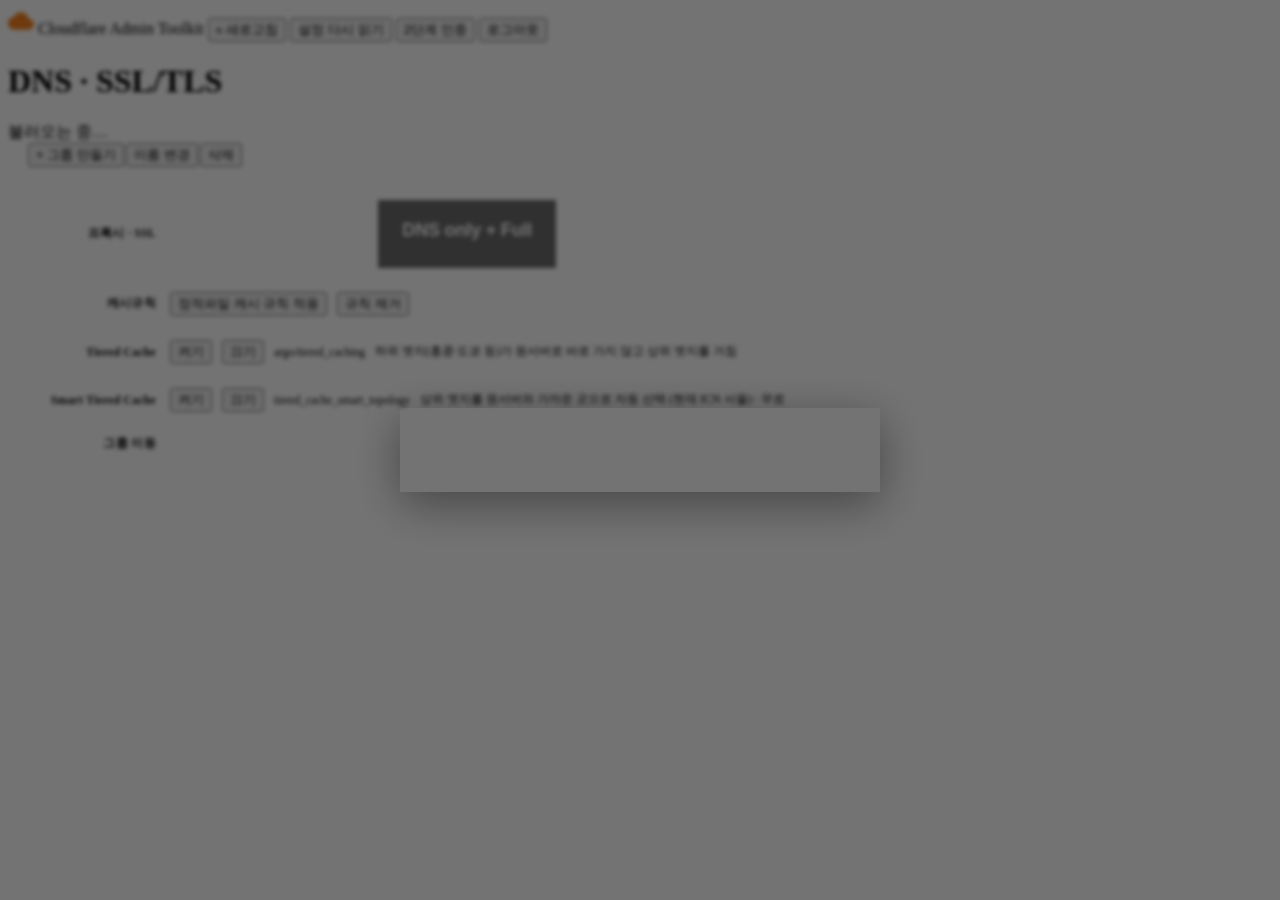
==== commit 80648480: "모바일 화면 개편 · 글씨체 정리" ====
--- a/public/index.html
+++ b/public/index.html
@@ -61,7 +61,7 @@
     margin-left: 7px; font-size: 11.5px; opacity: .65; font-variant-numeric: tabular-nums;
   }
   .seg button.on .cnt2 { opacity: .9; }
-  .seg button .ip { font-family: ui-monospace, Consolas, monospace; font-size: 12.5px; }
+  .seg button .ip { font-family: inherit; font-size: 12.5px; }
 
   /* 카드 + 테이블 */
   .card {
@@ -123,7 +123,7 @@
   .recs td { border-bottom: 1px solid var(--line-soft); }
   .recs tr.protrow td { background: var(--protrow); }
   .recs tr.protrow:hover td { background: var(--protrow-hi); }
-  .mono { font-family: ui-monospace, "SFMono-Regular", Consolas, monospace; font-size: 12px; color: var(--dim); }
+  .mono { font-family: inherit; font-size: 12px; color: var(--dim); }
 
   /* 작업 패널 — 라벨 열을 맞추고 줄마다 구분선 */
   .panel {
@@ -140,7 +140,7 @@
   .pbody { flex: 1; display: flex; align-items: center; gap: 10px; flex-wrap: wrap; }
   .phint { font-size: 12px; color: var(--dim); }
   .expr {
-    font-family: ui-monospace, Consolas, monospace; font-size: 11.5px;
+    font-family: inherit; font-size: 11.5px;
     color: var(--dim); line-height: 1.4; word-break: break-all;
   }
 
@@ -148,7 +148,7 @@
   .actbar { margin-bottom: 16px; }
   .acttitle { font-size: 13px; color: var(--dim); margin-bottom: 10px; }
   .acttitle b { color: var(--text); font-weight: 600; font-variant-numeric: tabular-nums; }
-  .acttitle .ipv { font-family: ui-monospace, Consolas, monospace; color: var(--cf-orange-dk); font-weight: 600; }
+  .acttitle .ipv { font-family: inherit; font-variant-numeric: tabular-nums; color: var(--cf-orange-dk); font-weight: 600; }
   .actrow { display: flex; gap: 10px; align-items: center; flex-wrap: wrap; row-gap: 14px; }
   .actdiv { width: 1px; height: 26px; background: var(--line); margin: 0 4px; }
 
@@ -218,7 +218,7 @@
   .logrow {
     display: flex; gap: 14px; align-items: baseline; padding: 7px 14px;
     border-bottom: 1px solid var(--line-soft);
-    font-family: ui-monospace, Consolas, monospace; font-size: 12.5px;
+    font-family: inherit; font-variant-numeric: tabular-nums; font-size: 12.5px;
   }
   .logrow:last-child { border-bottom: none; }
   .logrow .t { color: var(--dimmer); white-space: nowrap; }
@@ -251,6 +251,33 @@
 
   /* 변경 이력 화면 — 도메인 작업용 탭·버튼 숨김 */
   .logmode .tabsrow, .logmode .panel, .logmode #btnRefresh, .logmode #btnConfig { display: none; }
+  /* 모바일 — 라벨은 위로, 큰 버튼은 세로로 쌓고, 표는 핵심 열만 */
+  @media (max-width: 800px) {
+    .wrap { padding: 14px 10px; }
+    .prow { flex-wrap: wrap; gap: 8px 10px; padding: 10px 12px; }
+    .plabel { flex: 0 0 100%; text-align: left; }
+    button.act { width: 100%; height: auto; min-height: 58px; padding: 10px 14px; }
+    button.act .actsub { white-space: normal; text-align: left; }
+    .actdiv { display: none; }
+    .ovl-box { min-width: 0; width: 92vw; padding: 20px; }
+    .logrow { flex-wrap: wrap; gap: 2px 10px; font-size: 13.5px; }
+    .logrow .z { min-width: 0; }
+    .logrow .l { flex: 1 1 100%; } /* 내용은 항상 제 줄을 통째로 */
+    .recs { padding-left: 10px; }
+    th, td { padding: 8px 6px; }
+    .cloud { padding: 3px 5px 3px 4px; gap: 4px; }
+    .clouds { gap: 2px; }
+    .card > table > thead > tr > th:nth-child(5),
+    .card > table > thead > tr > th:nth-child(6),
+    .card > table > thead > tr > th:nth-child(7),
+    .card > table > tbody > tr > td:nth-child(5),
+    .card > table > tbody > tr > td:nth-child(6),
+    .card > table > tbody > tr > td:nth-child(7) { display: none; }
+  }
+  @media (max-width: 520px) {
+    .card > table > thead > tr > th:nth-child(8),
+    .card > table > tbody > tr > td:nth-child(8) { display: none; }
+  }
 </style>
 </head>
 <body>
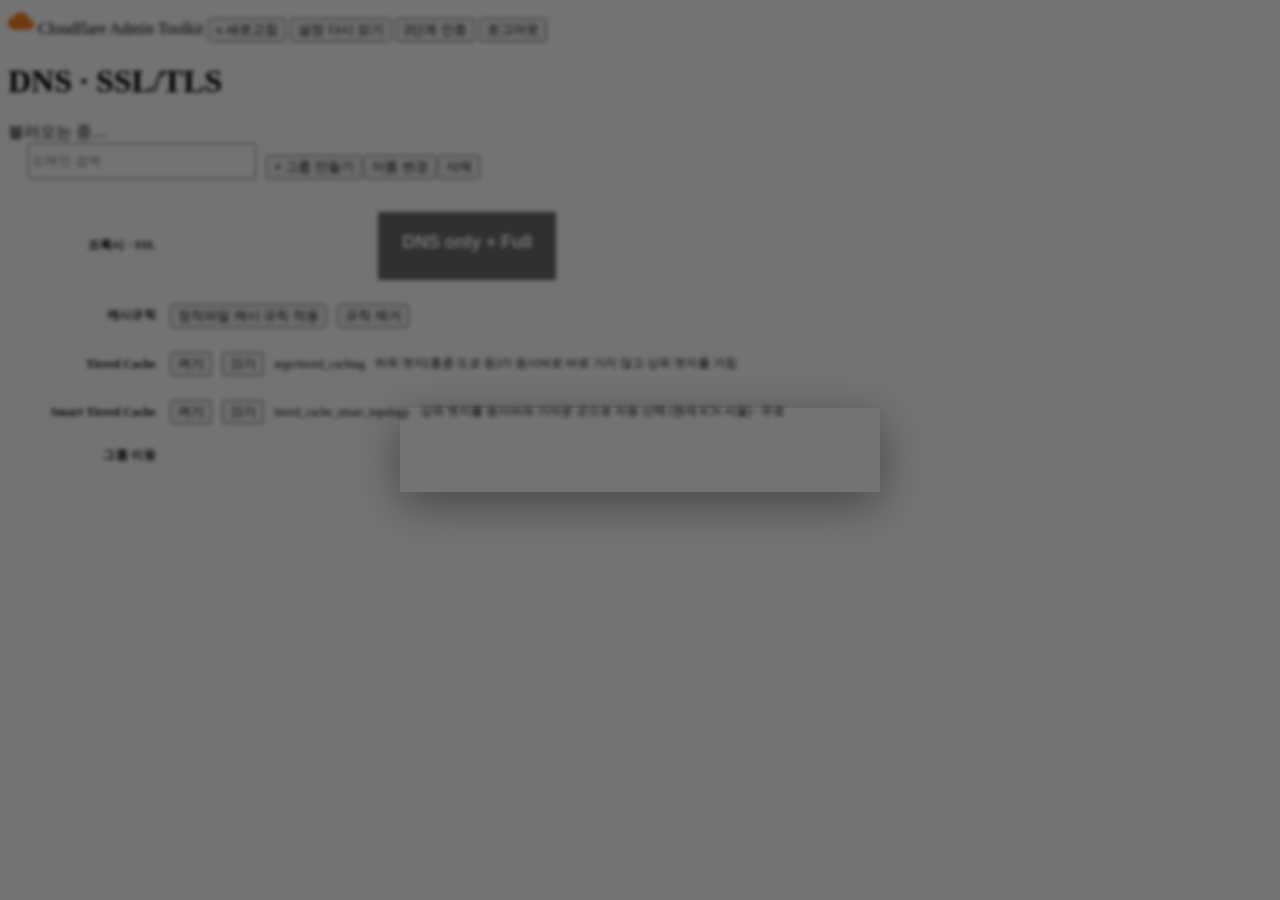
==== commit 9d947a0f: "테마 전환 · 도메인 검색 · 변경 이력 필터" ====
--- a/public/index.html
+++ b/public/index.html
@@ -43,7 +43,11 @@
     letter-spacing: .03em; min-width: 46px; white-space: nowrap;
   }
   .bar .sep { width: 1px; height: 22px; background: var(--line); margin: 0 6px; }
-  #q { min-width: 220px; }
+  #q { min-width: 220px; height: 30px; margin-bottom: 5px; }
+  /* 변경 이력 필터 — 이력 화면에서만 보인다 */
+  .logbar { display: none; }
+  .logmode .logbar { display: flex; gap: 8px; margin-bottom: 12px; flex-wrap: wrap; }
+  .logbar #logQ { flex: 1; min-width: 200px; }
   .selinfo { font-size: 13px; color: var(--dim); white-space: nowrap; }
   .selinfo b { color: var(--text); font-weight: 600; }
 
@@ -79,9 +83,13 @@
   tbody tr:last-child td { border-bottom: none; }
   tbody tr:hover { background: var(--bg); }
   td.c, th.c { text-align: center; }
+  td.tgl { cursor: pointer; }
+  td.tgl:hover .chip { box-shadow: 0 0 0 1px var(--dimmer) inset; }
   input[type=checkbox] { accent-color: var(--cf-blue); width: 15px; height: 15px; cursor: pointer; }
 
   .dom { display: inline-flex; align-items: center; gap: 6px; cursor: pointer; font-weight: 500; }
+  .zmini { display: none; } /* 폰에서만 보이는 도메인 아래 상태 줄 */
+  .mcaret { display: none; } /* 폰에서만 보이는 줄 오른쪽 끝 접기 세모 */
   .dom:hover .dname { color: var(--cf-blue); text-decoration: underline; }
   .caret { color: var(--dimmer); font-size: 10px; width: 9px; }
 
@@ -117,6 +125,14 @@
 
   /* 레코드 펼침 */
   .recs { background: var(--bg); padding: 0 0 0 34px; }
+  /* 펼침 상세의 상태 한 줄 — 열이 다 보이는 넓은 화면에선 숨김 */
+  .zinfo { display: none; flex-wrap: wrap; gap: 6px 8px; padding: 10px 6px 2px; font-size: 13px; }
+  .zinfo .zi { display: inline-flex; align-items: center; }
+  /* 누를 수 있는 항목은 버튼처럼 — 손가락으로 누르기 좋게 */
+  .zinfo .zi.zit { border: 1px solid var(--line); background: var(--panel); padding: 6px 9px; cursor: pointer; }
+  .zinfo .zi.zit:active { background: var(--bg); }
+  .zinfo b { font-weight: 600; font-size: 11px; color: var(--dim); letter-spacing: .02em; }
+  .zinfo .chip { margin-left: 4px; }
   .recs table { background: transparent; }
   .recs th { background: transparent; position: static; border-bottom: 1px solid var(--line-soft); }
   .recs td, .recs th { padding: 6px 12px; font-size: 12.5px; }
@@ -251,6 +267,7 @@
 
   /* 변경 이력 화면 — 도메인 작업용 탭·버튼 숨김 */
   .logmode .tabsrow, .logmode .panel, .logmode #btnRefresh, .logmode #btnConfig { display: none; }
+
   /* 모바일 — 라벨은 위로, 큰 버튼은 세로로 쌓고, 표는 핵심 열만 */
   @media (max-width: 800px) {
     .wrap { padding: 14px 10px; }
@@ -264,19 +281,69 @@
     .logrow .z { min-width: 0; }
     .logrow .l { flex: 1 1 100%; } /* 내용은 항상 제 줄을 통째로 */
     .recs { padding-left: 10px; }
+    /* 펼침 레코드 — 이름(보호 포함)·타입은 줄바꿈 금지, 대신 값 칸이 줄바꿈을 받는다 */
+    .recs td:nth-child(1), .recs td:nth-child(2) { white-space: nowrap; }
+    .recs td:nth-child(3) { word-break: break-all; }
+    .zinfo { display: flex; }
+    td.tgl { cursor: default; } /* 모바일은 목록에서 변경 금지 — 펼침 상세에서 */
+    td.tgl:hover .chip { box-shadow: none; }
     th, td { padding: 8px 6px; }
     .cloud { padding: 3px 5px 3px 4px; gap: 4px; }
     .clouds { gap: 2px; }
+    /* 캐시규칙·Tiered·Smart 열은 숨기지 않고 초소형으로 유지 (토글 안 열어도 보이게) */
+    .card > table > thead > tr > th:nth-child(5),
+    .card > table > thead > tr > th:nth-child(6),
+    .card > table > thead > tr > th:nth-child(7),
+    .card > table > tbody > tr > td:nth-child(5),
+    .card > table > tbody > tr > td:nth-child(6),
+    .card > table > tbody > tr > td:nth-child(7) { padding-left: 3px; padding-right: 3px; }
+    .card > table td.c .chip { margin-left: 0; }
+  }
+  @media (max-width: 520px) {
+    /* 폰 — 그룹·캐시규칙·Tiered·Smart 열은 숨기고,
+       상태는 도메인 이름 아래 둘째 줄(.zmini)로. 도메인 이름은 줄바꿈하지 않는다 */
+    .card > table > thead > tr > th:nth-child(8),
+    .card > table > tbody > tr > td:nth-child(8),
     .card > table > thead > tr > th:nth-child(5),
     .card > table > thead > tr > th:nth-child(6),
     .card > table > thead > tr > th:nth-child(7),
     .card > table > tbody > tr > td:nth-child(5),
     .card > table > tbody > tr > td:nth-child(6),
     .card > table > tbody > tr > td:nth-child(7) { display: none; }
-  }
-  @media (max-width: 520px) {
-    .card > table > thead > tr > th:nth-child(8),
-    .card > table > tbody > tr > td:nth-child(8) { display: none; }
+    /* 줄 정렬 — 체크박스·구름·뱃지·세모는 전부 도메인과 같은 첫 줄에 붙이고,
+       둘째 줄은 캐시·Tiered·Smart 상태만 */
+    .card > table > tbody > tr > td { vertical-align: top; }
+    .card > table > tbody > tr > td:first-child input { margin-top: 3px; }
+    /* 폭 확보 — 0짜리 구름 숨김 · 뱃지와 여백 축소 */
+    .cloud.zero { display: none; }
+    .ssl { padding: 2px 4px; font-size: 11px; }
+    .card > table > thead > tr > th:nth-child(1) { width: 24px !important; }
+    .chip { padding: 1px 4px; margin-left: 3px; }
+    .dom { gap: 3px; white-space: nowrap; max-width: 100%; }
+    /* 이름은 한 줄 고정 — 길면 … 으로 줄인다 (긴 실제 도메인이 표를 옆으로 터뜨리지 않게) */
+    .dname {
+      font-size: 13px; display: inline-block; max-width: calc(100vw - 216px);
+      overflow: hidden; text-overflow: ellipsis; vertical-align: bottom;
+    }
+    .dom .caret { display: none; } /* 이름 앞 세모는 숨기고 줄 오른쪽 끝(.mcaret)으로 */
+    /* SSL 열은 우측 정렬 — Full/Flexible 처럼 폭이 달라도 오른쪽 끝이 나란히.
+       접기 세모는 같은 줄, 뱃지 오른쪽 맨 끝에 고정 */
+    .card > table > thead > tr > th:nth-child(4),
+    .card > table > tbody > tr > td:nth-child(4) { text-align: right; white-space: nowrap; padding-right: 4px; }
+    .card > table > tbody > tr > td:nth-child(4) .ssl { vertical-align: middle; }
+    .mcaret { display: inline-block; vertical-align: middle; margin-left: 5px; padding: 3px 2px; cursor: pointer; }
+    .card th, .card td { padding: 8px 2px; }
+    .cloud { padding: 2px 3px 2px 2px; gap: 3px; font-size: 12px; }
+    .zmini {
+      display: flex; gap: 2px 14px; flex-wrap: nowrap; width: max-content;
+      margin-top: 4px; font-size: 12.5px;
+      /* 도메인 칸보다 길어도 줄바꿈하지 않는다 — 둘째 줄은 옆 칸 아래(빈 공간)까지 이어 쓴다 */
+    }
+    .zmini b { font-weight: 600; font-size: 11px; color: var(--dimmer); margin-right: 4px; }
+    .zmini .zmi { display: inline-flex; align-items: baseline; }
+    .zmini .zmi.on { color: var(--green); font-weight: 700; }
+    .zmini .zmi.off { color: var(--dimmer); }
+    .zmini .zmi.na { color: var(--dimmer); }
   }
 </style>
 </head>
@@ -308,6 +375,7 @@
   <div class="tabsrow">
     <div class="tabs" id="tabs"></div>
     <span class="grow"></span>
+    <input type="text" id="q" placeholder="도메인 검색" autocomplete="off" spellcheck="false">
     <span class="tabactions">
       <button class="ghost tiny" id="btnNewGroup">+ 그룹 만들기</button>
       <button class="ghost tiny hide" id="btnRenameGroup">이름 변경</button>
@@ -369,6 +437,21 @@
   <div class="progress hide" id="prog"><i></i></div>
 
   <div id="view"></div>
+  <div class="logbar" id="logBar">
+    <input type="text" id="logQ" placeholder="검색 — 도메인, 내용, 사람" autocomplete="off" spellcheck="false">
+    <select id="logKind">
+      <option value="">종류 전체</option>
+      <option value="proxy">프록시</option>
+      <option value="ssl">SSL</option>
+      <option value="cache">캐시규칙</option>
+      <option value="tiered">Tiered Cache</option>
+      <option value="smart">Smart</option>
+      <option value="ip">IP Rule</option>
+      <option value="otp">2단계 인증</option>
+      <option value="settings">설정</option>
+      <option value="revert">되돌리기</option>
+    </select>
+  </div>
   <div id="logView" class="hide"></div>
 </div>
 </main>
@@ -734,8 +817,11 @@
 }
 
 // ── 목록 ────────────────────────────────────────────────────
+let domainQuery = ''; // 도메인 검색어 (소문자)
+
 function visibleZones() {
   return state.zones.filter((z) => {
+    if (domainQuery && z.name.toLowerCase().indexOf(domainQuery) === -1) return false;
     if (state.tab === '__none__') return !z.group;
     if (state.tab !== '__all__') return z.group === state.tab;
     return true;
@@ -801,34 +887,42 @@
       c.title = 'Automatic SSL/TLS가 켜져 있습니다. 값을 바꾸면 자동으로 Custom으로 전환합니다.';
       tdn.append(c);
     }
+    // 폰: 숨긴 캐시·Tiered·Smart 상태를 도메인 아래 둘째 줄로 (넓은 화면에선 CSS 로 숨김)
+    const mini = el('span', 'zmini');
+    for (const [lab, v] of [['캐시', z.cacheRule], ['Tiered', z.tiered], ['Smart', z.smart]]) {
+      const it = el('span', 'zmi ' + (v === true ? 'on' : v === false ? 'off' : 'na'));
+      it.append(el('b', null, lab));
+      it.append(el('span', null, v === true ? '✓' : v === false ? '—' : '···'));
+      mini.append(it);
+    }
+    tdn.append(mini);
     tr.append(tdn);
 
     tr.append(cloudCell(z));
-    tr.append(sslCell(z));
-
-    const tdc2 = el('td', 'c');
-    if (z.cacheRule === true) {
-      const c = el('span', 'chip ok', '적용');
-      c.title = '정적파일 캐시 규칙이 걸려 있습니다';
-      tdc2.append(c);
-    } else if (z.cacheRule === false) {
-      tdc2.append(el('span', 'chip', '없음'));
-    } else {
-      tdc2.append(el('span', 'cloud na', '···'));
-    }
-    tr.append(tdc2);
-
-    const tdt = el('td', 'c');
-    if (z.tiered === true) tdt.append(el('span', 'chip ok', 'ON'));
-    else if (z.tiered === false) tdt.append(el('span', 'chip', 'OFF'));
-    else tdt.append(el('span', 'cloud na', '···'));
-    tr.append(tdt);
-
-    const tds2 = el('td', 'c');
-    if (z.smart === true) tds2.append(el('span', 'chip ok', 'ON'));
-    else if (z.smart === false) tds2.append(el('span', 'chip', 'OFF'));
-    else tds2.append(el('span', 'cloud na', '···'));
-    tr.append(tds2);
+    const tds = sslCell(z);
+    // 폰: 접기 세모를 줄 맨 오른쪽 끝(SSL 뒤)에 (넓은 화면에선 CSS 로 숨기고 이름 앞 세모를 쓴다)
+    const mcaret = el('span', 'caret mcaret', state.expanded.has(z.id) ? '▼' : '▶');
+    mcaret.onclick = (e) => { e.stopPropagation(); toggleRecords(z); };
+    tds.append(mcaret);
+    tr.append(tds);
+
+    // 캐시규칙·Tiered·Smart — 값이 있는 셀은 눌러서 이 도메인 하나만 바꿀 수 있다 (··· 는 아직 못 읽음)
+    // 모바일은 폭이 좁아 옆 셀을 잘못 누르기 쉬우므로 목록에선 막고, 펼침 상세(zoneInfoLine)에서 바꾼다
+    const toggleCell = (action, cur, onLabel, offLabel) => {
+      const td = el('td', 'c');
+      if (cur !== true && cur !== false) { td.append(el('span', 'cloud na', '···')); return td; }
+      td.append(el('span', cur ? 'chip ok' : 'chip', cur ? onLabel : offLabel));
+      td.classList.add('tgl');
+      td.title = z.name + ' — 누르면 ' + (cur ? TOGGLE_TEXT[action].off : TOGGLE_TEXT[action].on);
+      td.onclick = () => {
+        if (window.matchMedia('(max-width: 800px)').matches) return;
+        askToggle(z, action, cur);
+      };
+      return td;
+    };
+    tr.append(toggleCell('cache', z.cacheRule, '적용', '없음'));
+    tr.append(toggleCell('tiered', z.tiered, 'ON', 'OFF'));
+    tr.append(toggleCell('smart', z.smart, 'ON', 'OFF'));
 
     const tdg = el('td', 'c');
     const gs = el('select'); gs.className = 'tiny';
@@ -844,7 +938,7 @@
 
     if (state.expanded.has(z.id)) {
       const rtr = el('tr'), rtd = el('td', 'recs');
-      rtd.colSpan = 8; rtd.append(recordsTable(z));
+      rtd.colSpan = 8; rtd.append(zoneInfoLine(z)); rtd.append(recordsTable(z));
       rtr.append(rtd); tb.append(rtr);
     }
   }
@@ -924,6 +1018,25 @@
 
 // 대상 서버 IP 가 아닌 레코드는 전부 보호 — 건드리지 않는다
 const isProt = (r) => r.content !== state.serverIp;
+
+// 모바일 전용 — 펼침 상세 맨 위의 상태 줄 (넓은 화면에선 CSS 로 숨김).
+// 캐시·Tiered·Smart 는 눌러서 이 도메인 하나만 바꾼다 (목록 셀 대신 여기서 — 오터치 방지)
+function zoneInfoLine(z) {
+  const d = el('div', 'zinfo');
+  const item = (label, text, on, action, cur) => {
+    const canTap = action && (cur === true || cur === false);
+    const s = el('span', 'zi' + (canTap ? ' zit' : ''));
+    s.append(el('b', null, label));
+    s.append(el('span', 'chip' + (on ? ' ok' : ''), text));
+    if (canTap) s.onclick = () => askToggle(z, action, cur);
+    d.append(s);
+  };
+  item('캐시', z.cacheRule === true ? '적용' : z.cacheRule === false ? '없음' : '···', z.cacheRule === true, 'cache', z.cacheRule);
+  item('Tiered', z.tiered === true ? 'ON' : z.tiered === false ? 'OFF' : '···', z.tiered === true, 'tiered', z.tiered);
+  item('Smart', z.smart === true ? 'ON' : z.smart === false ? 'OFF' : '···', z.smart === true, 'smart', z.smart);
+  item('그룹', z.group || '미분류', false);
+  return d;
+}
 
 function recordsTable(z) {
   const recs = state.records[z.id];
@@ -975,6 +1088,19 @@
 }
 
 // ── dry-run → 적용 ───────────────────────────────────────────
+
+// 캐시규칙·Tiered·Smart 한 개 도메인 전환 (목록 셀 · 펼침 상세 공용)
+const TOGGLE_TEXT = {
+  cache: { on: '정적파일 캐시 규칙을 적용합니다', off: '정적파일 캐시 규칙을 제거합니다' },
+  tiered: { on: 'Tiered Cache 를 켭니다', off: 'Tiered Cache 를 끕니다' },
+  smart: { on: 'Smart Tiered Cache 를 켭니다 (Tiered 스위치가 꺼져 있으면 함께 켭니다)', off: 'Smart Tiered Cache 를 끕니다' },
+};
+function askToggle(z, action, cur) {
+  if (state.busy) return;
+  const msg = cur ? TOGGLE_TEXT[action].off : TOGGLE_TEXT[action].on;
+  if (!confirm(z.name + '\n' + msg + '\n\n진행할까요?')) return;
+  runDirect([z], action, !cur, z.name + ' — ' + msg);
+}
 
 // 미리보기 없이 바로 실행 (캐시 규칙용)
 async function runDirect(zones, action, value, title) {
@@ -1255,16 +1381,44 @@
   return m[1] + '-' + m[2] + '-' + m[3] + '(' + DAYS[d] + ')' + m[4];
 }
 
+let logCache = []; // 마지막으로 받은 이력 — 검색·필터는 여기서 화면만 거른다
+
+// 이력 한 건이 검색어·종류 필터에 맞는지
+function logMatch(e, q, kind) {
+  if (kind) {
+    const a = String(e.action || '');
+    if (kind === 'proxy') { if (a !== 'proxy' && a !== 'proxy-fail') return false; }
+    else if (kind === 'ip' || kind === 'otp') { if (a.indexOf(kind + '-') !== 0) return false; }
+    else if (a !== kind) return false;
+  }
+  if (q) {
+    const hay = ((e.zone || '') + ' ' + (e.label || '') + ' ' + (e.by || '')).toLowerCase();
+    if (hay.indexOf(q) === -1) return false;
+  }
+  return true;
+}
+
 async function renderLog() {
   const wrap = $('#logView');
   wrap.innerHTML = '<div class="card"><div class="empty">불러오는 중…</div></div>';
-  const d = await api('/api/log?limit=300');
-  $('#freshness').textContent = '최근 ' + d.entries.length + '건';
+  const d = await api('/api/log?limit=1000');
+  logCache = d.entries;
+  drawLog();
+}
+
+function drawLog() {
+  const wrap = $('#logView');
+  const q = $('#logQ').value.trim().toLowerCase();
+  const kind = $('#logKind').value;
+  const entries = (q || kind) ? logCache.filter((e) => logMatch(e, q, kind)) : logCache;
+  $('#freshness').textContent = (q || kind)
+    ? logCache.length + '건 중 ' + entries.length + '건'
+    : '최근 ' + logCache.length + '건';
 
   const card = el('div', 'card');
-  if (!d.entries.length) card.append(el('div', 'empty', '변경 이력이 없습니다.'));
-
-  for (const e of d.entries) {
+  if (!entries.length) card.append(el('div', 'empty', logCache.length ? '조건에 맞는 이력이 없습니다.' : '변경 이력이 없습니다.'));
+
+  for (const e of entries) {
     const row = el('div', 'logrow' + (e.action === 'proxy-fail' ? ' fail' : '') + (e.reverted ? ' rev' : ''));
     row.append(el('span', 't', withDay(e.ts)));
     row.append(el('span', 'z', e.zone));
@@ -1276,6 +1430,7 @@
         if (!confirm(e.zone + '\n' + e.label + '\n\n되돌릴까요?')) return;
         b.disabled = true; b.textContent = '…';
         try { await api('/api/revert', { method: 'POST', body: JSON.stringify({ id: e.id }) }); await renderLog(); await loadZones(); }
+        // 되돌리면 이력을 새로 받아 다시 그린다 (위 renderLog 가 처리)
         catch (err) { alert('되돌리기 실패: ' + err.message); b.disabled = false; b.textContent = '되돌리기'; }
       };
       row.append(b);
@@ -1340,6 +1495,18 @@
 // 새로고침 = SSL·프록시만 (가벼움). 설정은 '설정 다시 읽기' 로 따로.
 $('#btnRefresh').onclick = async () => { if (loadRunning) return; await loadZones(); await fillStatus(true); };
 $('#btnConfig').onclick = async () => { if (loadRunning) return; await fillConfig(true); };
+
+// 도메인 검색 — 이름에 포함되면 표시, 검색 결과가 곧 체크(작업 대상)가 된다
+$('#q').oninput = () => {
+  domainQuery = $('#q').value.trim().toLowerCase();
+  selectAllVisible(); renderBar(); render();
+};
+$('#q').onkeydown = (e) => { if (e.key === 'Escape') { $('#q').value = ''; $('#q').oninput(); } };
+
+// 변경 이력 검색·종류 필터 — 받아 둔 이력에서 화면만 거른다
+$('#logQ').oninput = () => drawLog();
+$('#logQ').onkeydown = (e) => { if (e.key === 'Escape') { $('#logQ').value = ''; drawLog(); } };
+$('#logKind').onchange = () => drawLog();
 window.addEventListener('shell:route', syncView);
 $('#dlgCancel').onclick = () => { if (!state.busy) $('#dlg').close(); };
 
